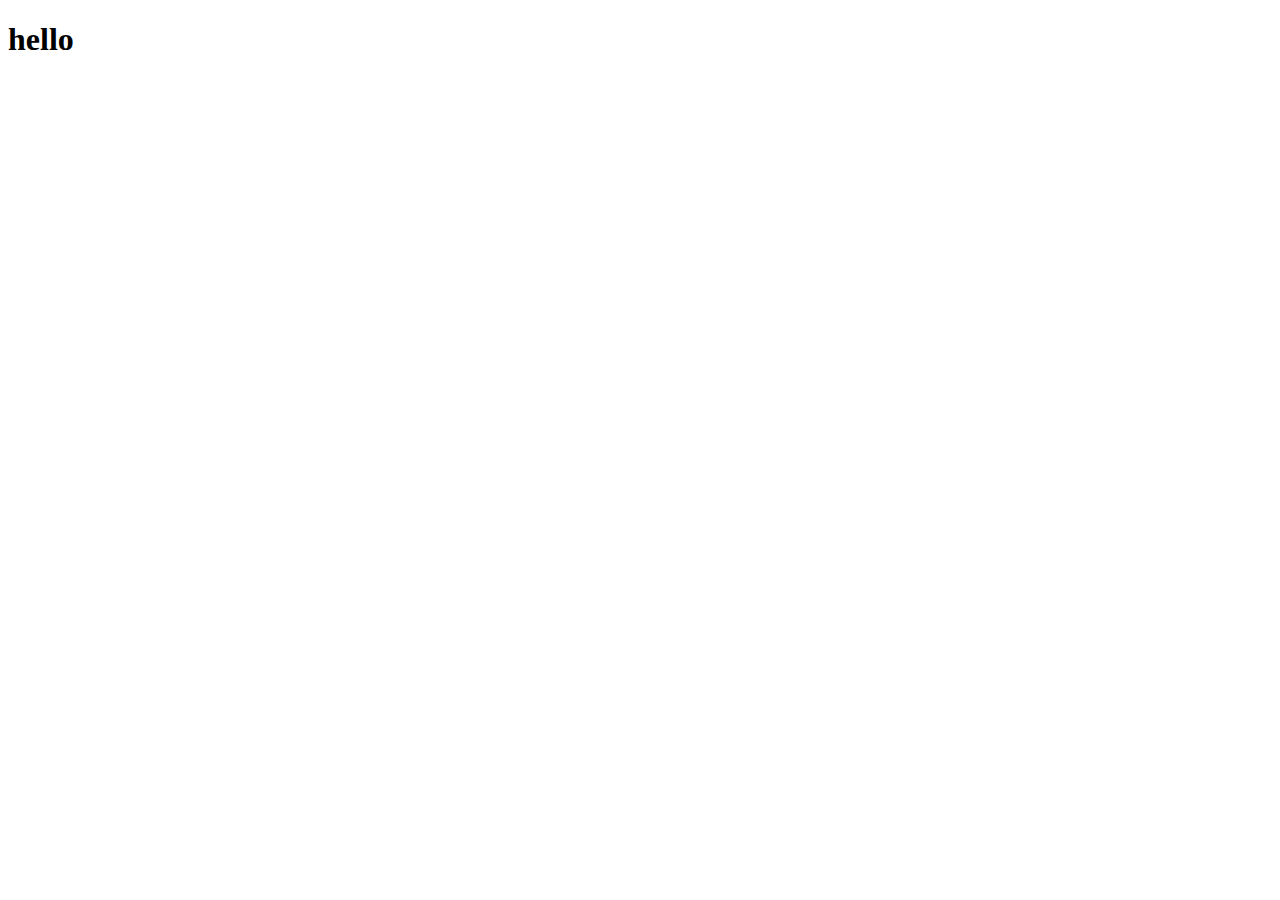
==== index.html @ ed676af1 "created files" ====
<!DOCTYPE html>
<html>
    <head>
        <meta charset="utf-8">
        <meta http-equiv="X-UA-Compatible" content="IE=edge">
        <title></title>
        <meta name="description" content="">
        <meta name="viewport" content="width=device-width, initial-scale=1">
        <link rel="stylesheet" href="styles.css">
    </head>
    <body>
        <h1>hello</h1>
        
        <script src="function.js" async defer></script>
    </body>
</html>
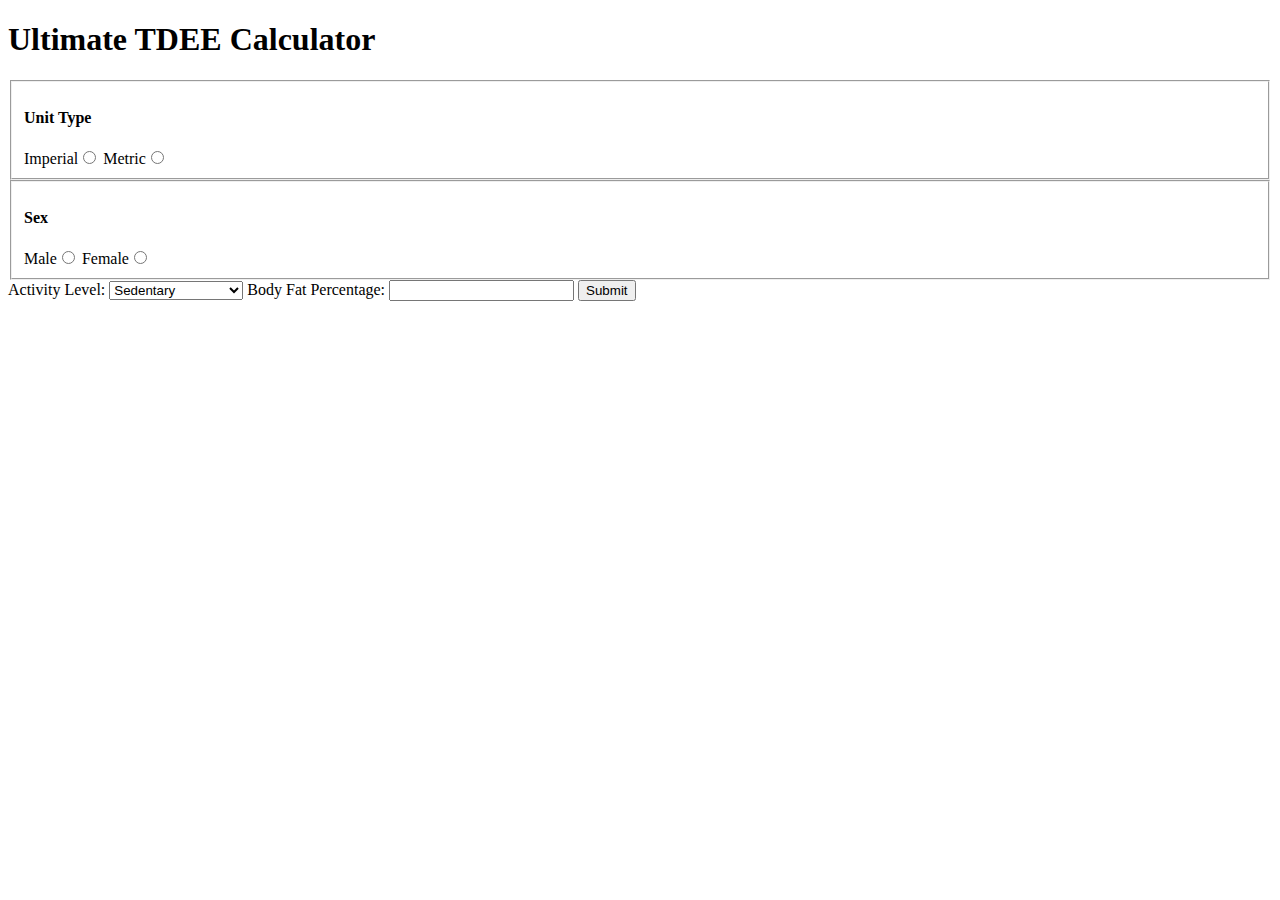
==== commit 5259f620: "added some html elements" ====
--- a/index.html
+++ b/index.html
@@ -9,7 +9,42 @@
         <link rel="stylesheet" href="styles.css">
     </head>
     <body>
-        <h1>hello</h1>
+        <h1>Ultimate TDEE Calculator</h1>
+
+        <form onsubmit="return false">
+            <fieldset>
+                <h4>Unit Type</h4>
+                <label id="imperial">Imperial<input type="radio" value="imperial" name="unitType"></label>
+                <label id="metric">Metric<input type="radio" value="metric" name="unitType"></label>
+            </fieldset>
+
+            <label id="height-input"></label>
+
+            <label id="weight-input"></label>
+
+            <fieldset id="sex">
+                <h4>Sex</h4>
+                <label>Male<input type="radio" value="male" name="sex" id="male"></label>
+                <label>Female<input type="radio" value="female" name="sex" id="female"></label>
+            </fieldset>
+
+            <label>Activity Level:
+                <select>
+                    <option value="sedentary" name="activityLevel">Sedentary</option>
+                    <option value="lightExercise" name="activityLevel">Light Exercise</option>
+                    <option value="moderateExercise" name="activityLevel">Moderate Exercise</option>
+                    <option value="heavyExercise" name="activityLevel">Heavy Exercise</option>
+                    <option value="athlete" name="activityLevel">Athlete</option>
+                </select>
+            </label>
+
+            <label> Body Fat Percentage: 
+                <input type="number" name="bodyFatPercentage" pattern="/^([0-9]|[1-9][0-9]|100)$/">
+            </label>
+
+            <input id="submit-button" type="submit">
+        </form>
+        <div id="result-message"></div>
         
         <script src="function.js" async defer></script>
     </body>
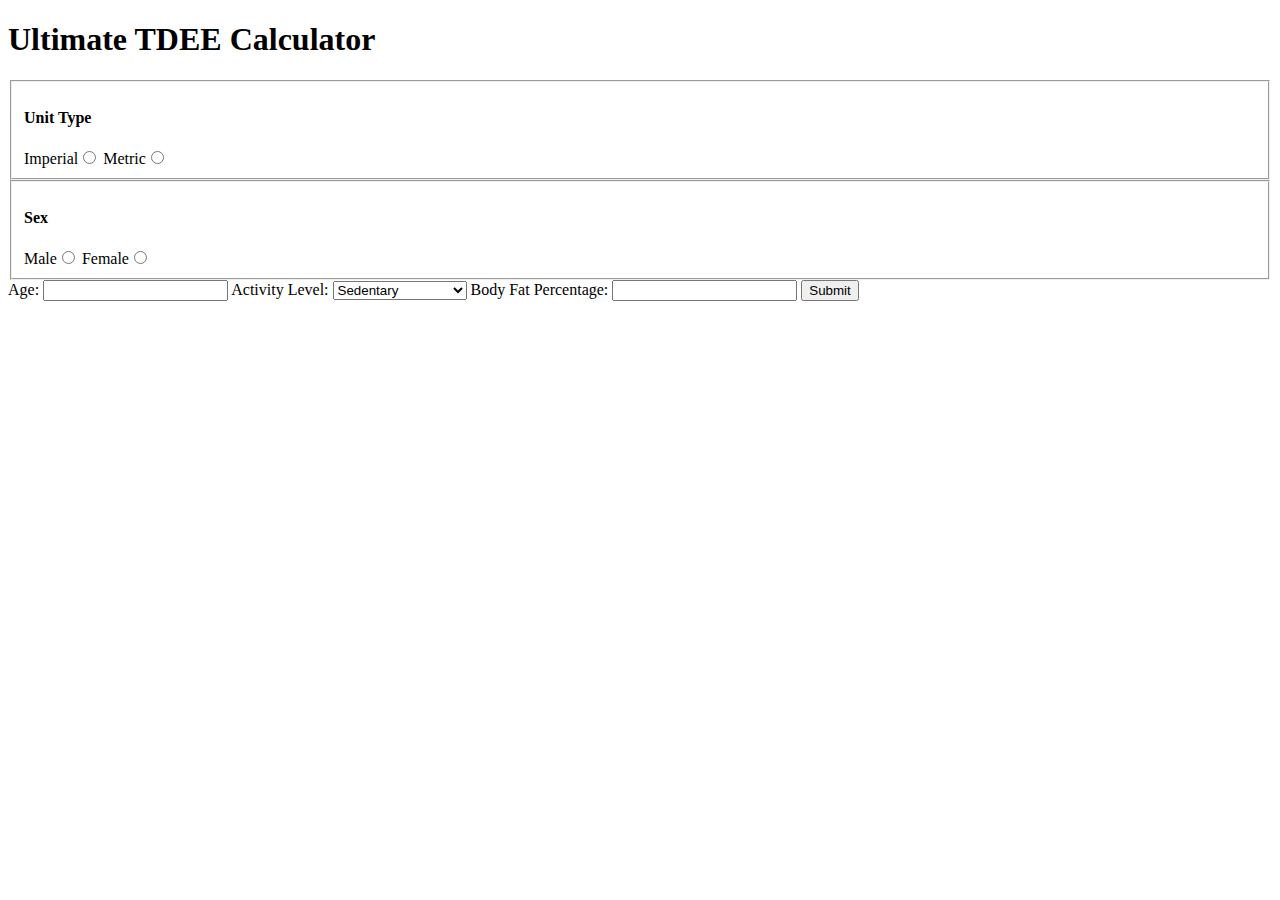
==== commit 7323a9ef: "calorie and bmi calculation completed" ====
--- a/index.html
+++ b/index.html
@@ -27,9 +27,11 @@
                 <label>Male<input type="radio" value="male" name="sex" id="male"></label>
                 <label>Female<input type="radio" value="female" name="sex" id="female"></label>
             </fieldset>
+          
+            <label>Age: <input type="number" name="age" id="age"></label>
 
             <label>Activity Level:
-                <select>
+                <select id="activity-level">
                     <option value="sedentary" name="activityLevel">Sedentary</option>
                     <option value="lightExercise" name="activityLevel">Light Exercise</option>
                     <option value="moderateExercise" name="activityLevel">Moderate Exercise</option>
@@ -39,12 +41,14 @@
             </label>
 
             <label> Body Fat Percentage: 
-                <input type="number" name="bodyFatPercentage" pattern="/^([0-9]|[1-9][0-9]|100)$/">
+                <input type="number" name="bodyFatPercentage" pattern="/^([0-9]|[1-9][0-9]|100)$/" id="body-fat-percentage">
             </label>
 
             <input id="submit-button" type="submit">
         </form>
-        <div id="result-message"></div>
+        <div id="result-message">
+            
+        </div>
         
         <script src="function.js" async defer></script>
     </body>
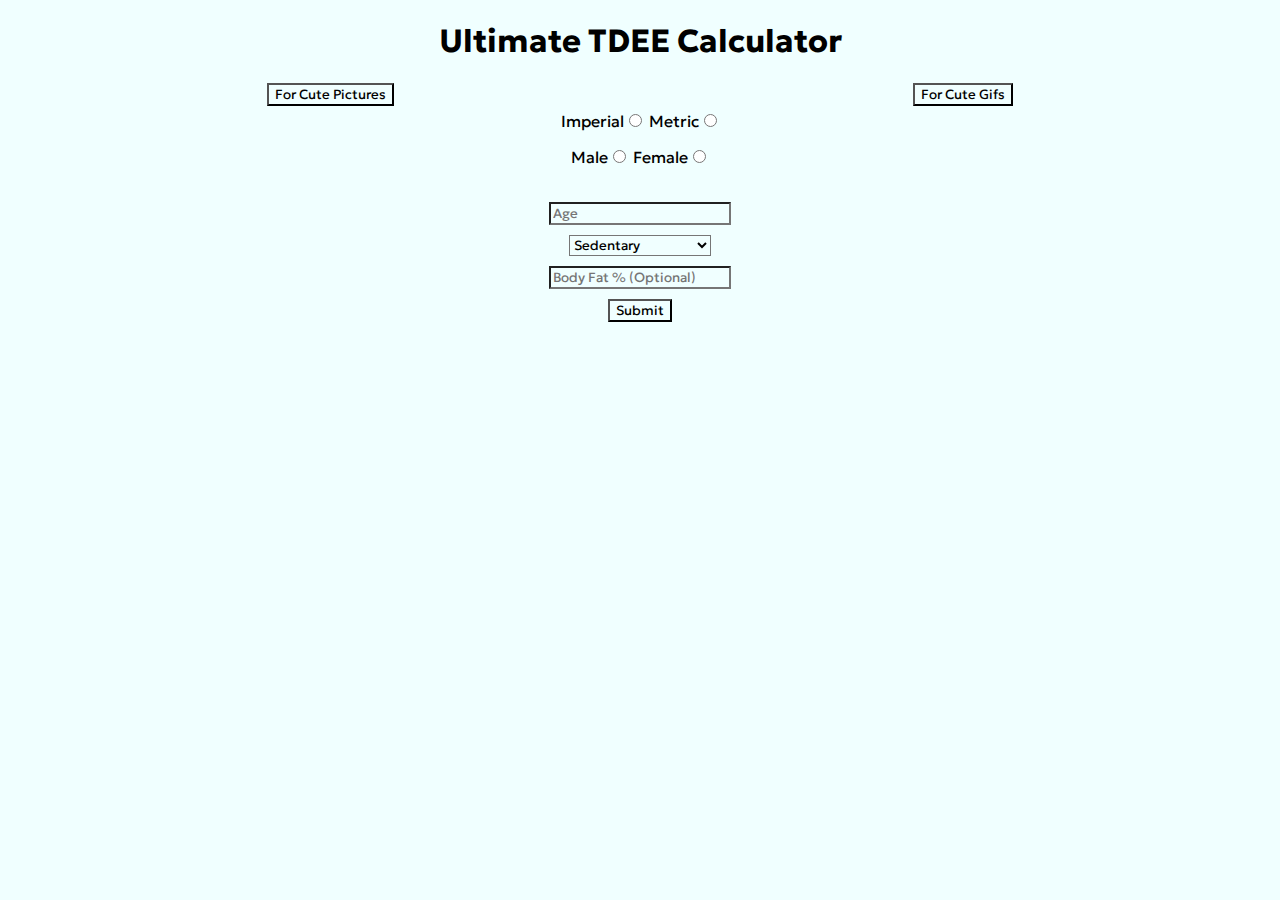
==== commit 75ed6382: "deleted containing folders" ====
--- a/index.html
+++ b/index.html
@@ -11,45 +11,42 @@
     <body>
         <h1>Ultimate TDEE Calculator</h1>
 
-        <form onsubmit="return false">
+        <nav>
+            <a href="./second.html"><button>For Cute Pictures</button></a>
+            <a href="./third.html"><button>For Cute Gifs</button></a>
+        </nav>
+
+        <form onsubmit="return false" class="input-area">
             <fieldset>
-                <h4>Unit Type</h4>
                 <label id="imperial">Imperial<input type="radio" value="imperial" name="unitType"></label>
                 <label id="metric">Metric<input type="radio" value="metric" name="unitType"></label>
             </fieldset>
 
-            <label id="height-input"></label>
-
-            <label id="weight-input"></label>
-
             <fieldset id="sex">
-                <h4>Sex</h4>
                 <label>Male<input type="radio" value="male" name="sex" id="male"></label>
                 <label>Female<input type="radio" value="female" name="sex" id="female"></label>
             </fieldset>
-          
-            <label>Age: <input type="number" name="age" id="age"></label>
+    
+            <label class="input-field" id="height-input"></label>
+    
+            <label class="input-field" id="weight-input"></label>
+    
+            <input class="input-field" placeholder="Age" type="number" name="age" id="age">
+    
+            <select id="activity-level" class="input-field">
+                <option value="sedentary" name="activityLevel">Sedentary</option>
+                <option value="lightExercise" name="activityLevel">Light Exercise</option>
+                <option value="moderateExercise" name="activityLevel">Moderate Exercise</option>
+                <option value="heavyExercise" name="activityLevel">Heavy Exercise</option>
+                <option value="athlete" name="activityLevel">Athlete</option>
+            </select>
+             
+            <input class="input-field" type="number" placeholder="Body Fat % (Optional)" name="bodyFatPercentage" pattern="/^([0-9]|[1-9][0-9]|100)$/" id="body-fat-percentage">
 
-            <label>Activity Level:
-                <select id="activity-level">
-                    <option value="sedentary" name="activityLevel">Sedentary</option>
-                    <option value="lightExercise" name="activityLevel">Light Exercise</option>
-                    <option value="moderateExercise" name="activityLevel">Moderate Exercise</option>
-                    <option value="heavyExercise" name="activityLevel">Heavy Exercise</option>
-                    <option value="athlete" name="activityLevel">Athlete</option>
-                </select>
-            </label>
+            <input class="input-field" id="submit-button" type="submit">
+        </form>
 
-            <label> Body Fat Percentage: 
-                <input type="number" name="bodyFatPercentage" pattern="/^([0-9]|[1-9][0-9]|100)$/" id="body-fat-percentage">
-            </label>
-
-            <input id="submit-button" type="submit">
-        </form>
-        <div id="result-message">
-            
-        </div>
-        
+        <div id="result-message"></div>
         <script src="function.js" async defer></script>
     </body>
 </html>--- a/styles.css
+++ b/styles.css
@@ -0,0 +1,45 @@
+@import url('https://fonts.googleapis.com/css2?family=Geologica&display=swap');
+
+* {
+    font-family: "Geologica";
+    margin: none;
+    padding: none;
+    background-color: azure;
+}
+
+h1 {
+    text-align: center;
+}
+
+.input-area {
+    display: flex;
+    flex-direction: column;
+    justify-content: space-around;
+    align-items: center;
+}
+
+fieldset {
+    border: none;
+}
+
+.input-field {
+    margin: 5px;
+}
+
+h4 {
+    padding:none;
+}
+
+.result-info {
+    display:flex;
+    flex-direction: column;
+    justify-content: space-around;
+    align-items: center;
+}
+
+nav {
+    display: flex;
+    flex-direction: row;
+    justify-content: space-around;
+}
+
